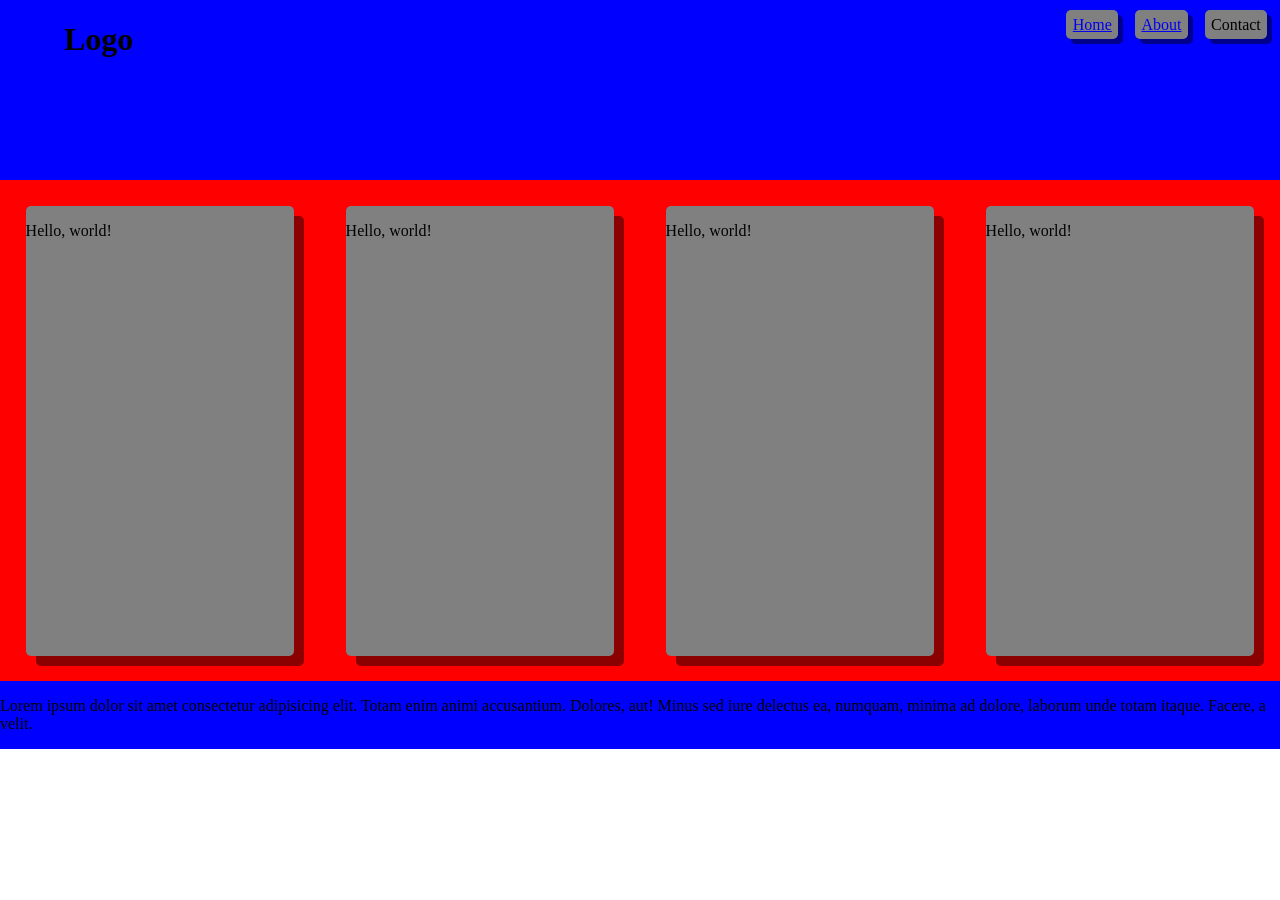
==== Responsive/index.html @ 2fd6ee20 "responsive training" ====
<!DOCTYPE html>
<html lang="en">
<head>
    <meta charset="UTF-8">
    <meta name="viewport" content="width=device-width, initial-scale=1.0">
    <link rel="stylesheet" href="style.css">
    <title>Document</title>
</head>
<body>
    <header>
        <h1>Logo</h1>
        <nav>
            <ul>
                <li><a href="index.html">Home</a></li>
                <li><a href="pages/about.html">About</a></li>
                <li>Contact</li>
            </ul>
        </nav>

    </header>
    <section>
        <div class="block">
            <p>Hello, world!</p>
        </div>
        <div class="block">
            <p>Hello, world!</p>
        </div>
        <div class="block">
            <p>Hello, world!</p>
        </div>
        <div class="block">
            <p>Hello, world!</p>
        </div>

    </section>
    <footer>
        <p>Lorem ipsum dolor sit amet consectetur adipisicing elit. Totam enim animi accusantium. Dolores, aut! Minus sed iure delectus ea, numquam, minima ad dolore, laborum unde totam itaque. Facere, a velit.</p>
    </footer>
</body>
</html>
---- Responsive/style.css ----
body{
    display: flex;
    flex-direction: column;
    margin: 0px;
    padding: 0px;

}

h1{
    margin-left: 5%;
}

ul li{
    display: inline;
}

li{
    margin-right: 1vw;
    background-color: gray;
    padding: 0.5vw;
    box-shadow: 5px 5px darkblue;
    border-radius: 5px;
}

header{
    display: flex;
    justify-content: space-between;
    margin: 0px;
    background-color: blue;
    height: 20vh;
    width: 100vw;
}

section{
    display: flex;
    flex-wrap:inherit;
    background-color: red;

}

.block{
    box-shadow: 10px 10px darkred;
    border-radius: 5px;
}

@media only screen and (min-width: 600px){
    .block{
        display: flex;
        background-color: gray;
        height: 50vh;
        width: 50vh;
        margin: 2%;
    }
}

@media only screen and (max-width: 600px){
    section{
        display: flex;
        flex-direction: column;
        justify-content: center;
        align-items: center;

    }

    .block{
        display: flex;
        background-color: gray;
        height: 50vh;
        width: 80vh;
        margin: 2%;
    }
}

footer{
    background-color: blue;
}
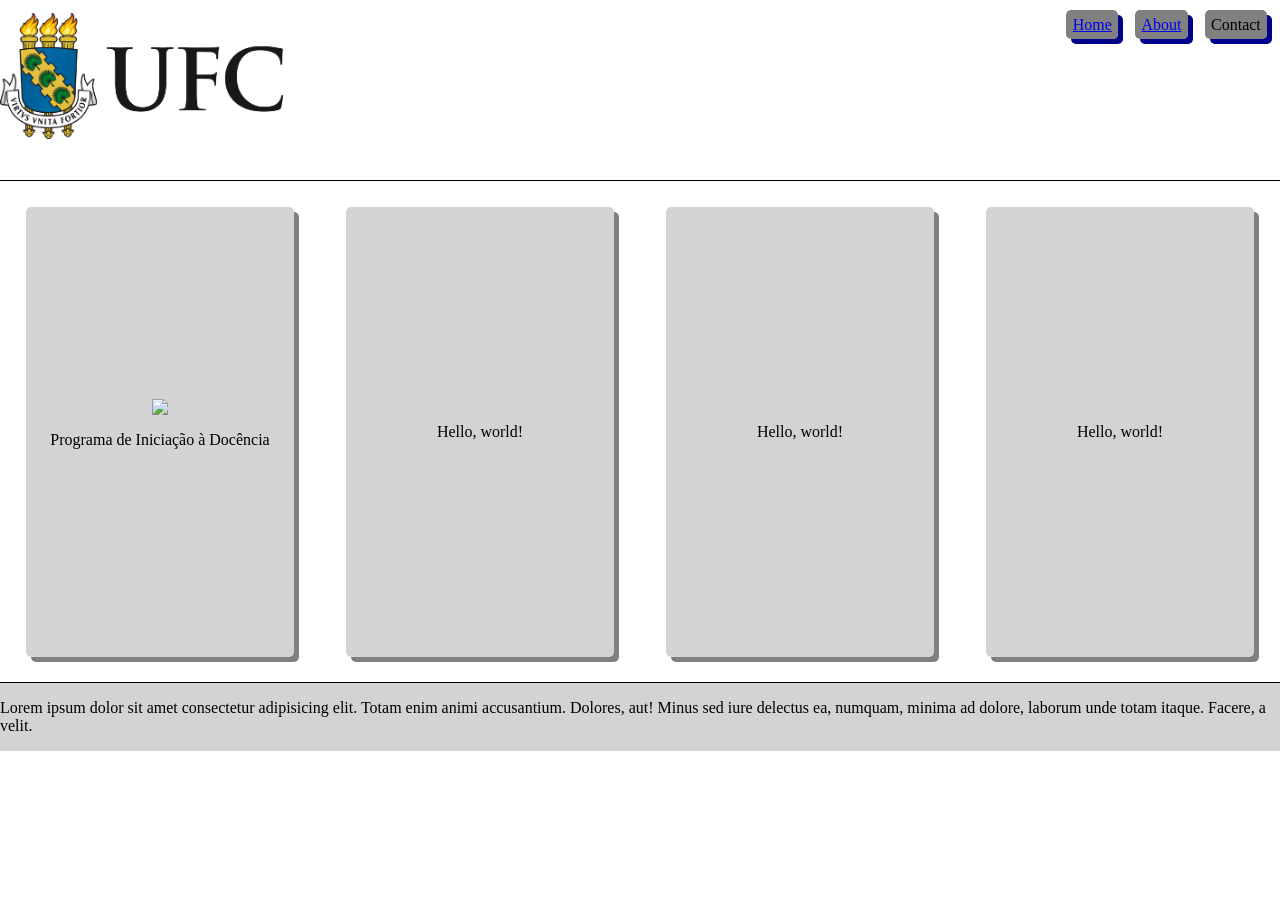
==== commit 6b84f204: "css updates" ====
--- a/Responsive/index.html
+++ b/Responsive/index.html
@@ -8,7 +8,7 @@
 </head>
 <body>
     <header>
-        <h1>Logo</h1>
+        <img class="logo" src="img/ufc-logo-universidade-14.png">
         <nav>
             <ul>
                 <li><a href="index.html">Home</a></li>
@@ -20,7 +20,8 @@
     </header>
     <section>
         <div class="block">
-            <p>Hello, world!</p>
+            <img class="block-img" src="img/thisisengineering-h6gCRTCxM7o-unsplash.jpg">
+            <p>Programa de Iniciação à Docência</p>
         </div>
         <div class="block">
             <p>Hello, world!</p>
--- a/Responsive/style.css
+++ b/Responsive/style.css
@@ -6,8 +6,9 @@
 
 }
 
-h1{
-    margin-left: 5%;
+.logo{
+    margin-top: 1%;
+    height: 70%;
 }
 
 ul li{
@@ -26,27 +27,38 @@
     display: flex;
     justify-content: space-between;
     margin: 0px;
-    background-color: blue;
+    background-color: white;
     height: 20vh;
     width: 100vw;
+    border-bottom: 1px solid black;
 }
 
 section{
     display: flex;
     flex-wrap:inherit;
-    background-color: red;
+    background-color: white;
+    border-bottom: 1px solid black;
 
 }
 
 .block{
-    box-shadow: 10px 10px darkred;
+    display: flex;
+    flex-direction: column;
+    justify-content: center;
+    align-items: center;
+    box-shadow: 5px 5px gray;
     border-radius: 5px;
+}
+
+.block-img{
+    max-width: 90%;
+    max-height: 70%;
 }
 
 @media only screen and (min-width: 600px){
     .block{
         display: flex;
-        background-color: gray;
+        background-color: lightgray;
         height: 50vh;
         width: 50vh;
         margin: 2%;
@@ -59,12 +71,13 @@
         flex-direction: column;
         justify-content: center;
         align-items: center;
+        
 
     }
 
     .block{
         display: flex;
-        background-color: gray;
+        background-color: lightgray;
         height: 50vh;
         width: 80vh;
         margin: 2%;
@@ -72,6 +85,6 @@
 }
 
 footer{
-    background-color: blue;
+    background-color: lightgray;
 }
 
